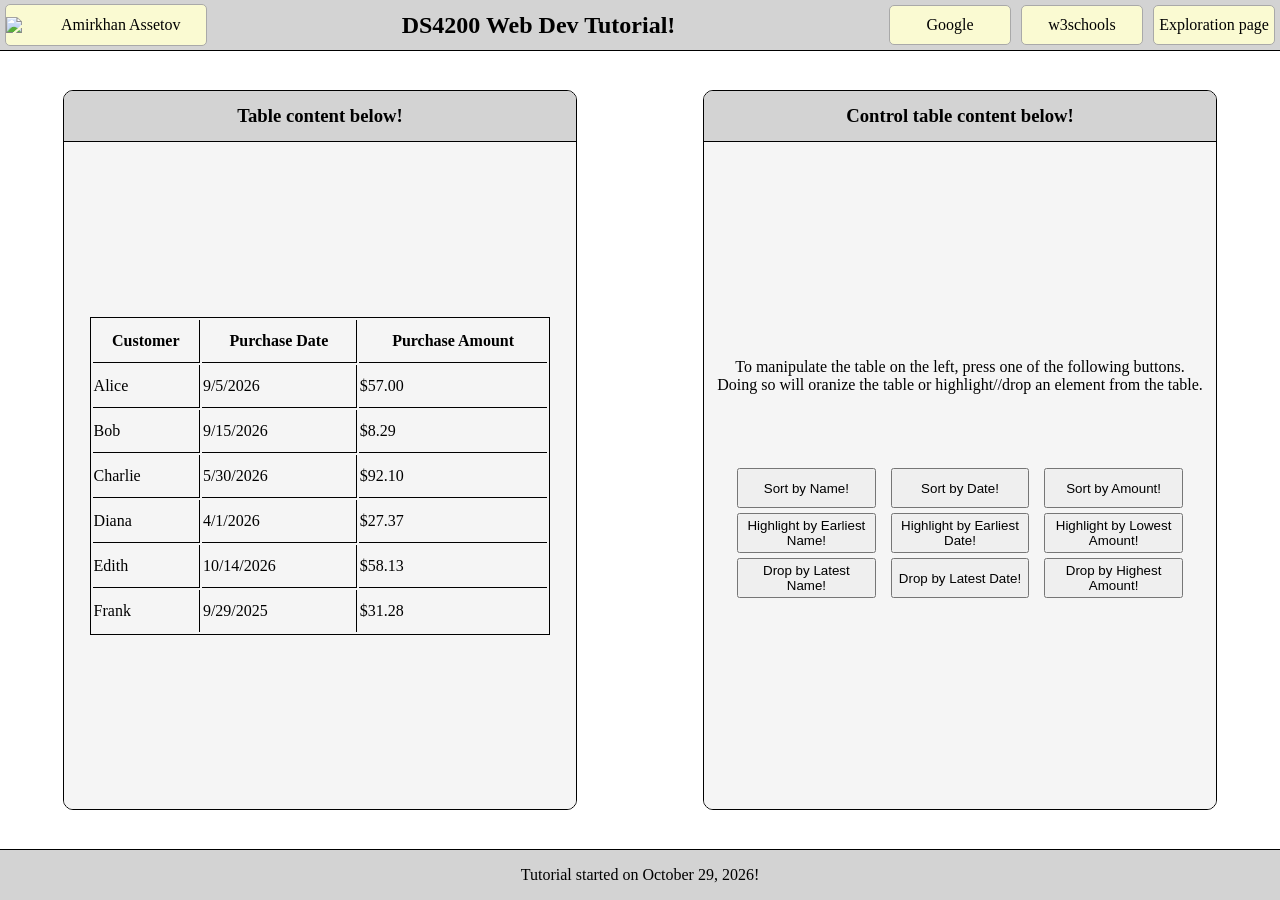
==== index.html @ 77620e51 "completed ICA" ====
<!doctype html>

<html lang="en">
<head>
    <meta charset="utf-8">

    <title>DS4200 Web Dev Tutorial</title>

    <link rel="stylesheet" href="styles.css">
</head>

<body>
    <script src="https://cdn.jsdelivr.net/npm/d3@7"></script>
    <script src="interactivity.js"></script>
    <div id="header" class="header">
        <a href="./index.html" class="container clickable" id="account-container">
            <img src="noun_Hiking_4185384.svg" width="50px">
            <div id="name-container">Amirkhan Assetov</div>
        </a>
        <div class="container" id="title-container">
            <h2>DS4200 Web Dev Tutorial!</h2>
        </div>
        <div class="container" id="pages-container">
            <a class="pages-btn clickable" href="https://www.google.com">
                Google
            </a>
            <a class="pages-btn clickable" href="https://www.w3schools.com/html/">
                w3schools
            </a>
            <a class="pages-btn clickable" href="./exploration.html">
                Exploration page
            </a>
        </div>
    </div>
    <div class="container body-container">
        <div class="container content-container">
            <div class="container content-title">
                <h3>Table content below!</h3>
            </div>
            <div class="container content-body">
                <table id="recordsTable">
                    <thead>
                        <tr>
                            <th>Customer</th>
                            <th>Purchase Date</th>
                            <th class="no-right-border">Purchase Amount</th>
                        </tr>
                    </thead>
                    <tbody>
                        <tr id="67576">
                            <td>Alice</td>
                            <td>9/5/2026</td>
                            <td class="no-right-border">$57.00</td>
                        </tr>
                        <tr id="18400">
                            <td>Bob</td>
                            <td>9/15/2026</td>
                            <td class="no-right-border">$8.29</td>
                        </tr>
                        <tr id="42144">
                            <td>Charlie</td>
                            <td>5/30/2026</td>
                            <td class="no-right-border">$92.10</td>
                        </tr>
                        <tr id="48765">
                            <td>Diana</td>
                            <td>4/1/2026</td>
                            <td class="no-right-border">$27.37</td>
                        </tr>
                        <tr id="33156">
                            <td>Edith</td>
                            <td>10/14/2026</td>
                            <td class="no-right-border">$58.13</td>
                        </tr>
                        <tr id="72226">
                            <td class="no-bottom-border">Frank</td>
                            <td class="no-bottom-border">9/29/2025</td>
                            <td class="no-bottom-border no-right-border">$31.28</td>
                        </tr>
                    </tbody>
                </table>
            </div>
        </div>
        <div class="container content-container">
            <div class="container content-title">
                <h3>Control table content below!</h3>
            </div>
            <div class="container content-body" style="flex-direction: column;">
                <p style="margin: 10px; text-align: center; height: 100px;">To manipulate the table on the left, press one of the following buttons. Doing so will oranize the table or highlight//drop an element from the table.</p>
                <div class="ctrl-btn-container">
                    <button class="ctrl-btn" onmousedown="sort('Name',true);">Sort by Name!</button>
                    <button class="ctrl-btn" onmousedown="sort('Date',true);">Sort by Date!</button>
                    <button class="ctrl-btn" onmousedown="sort('Amount',true);">Sort by Amount!</button> 
                </div>
                <div class="ctrl-btn-container">
                    <button class="ctrl-btn" onmousedown="highlightHighest('Name',true);">Highlight by Earliest Name!</button>
                    <button class="ctrl-btn" onmousedown="highlightHighest('Date',true);">Highlight by Earliest Date!</button>
                    <button class="ctrl-btn" onmousedown="highlightHighest('Amount',true);">Highlight by Lowest Amount!</button> 
                </div>
                <div class="ctrl-btn-container">
                    <button class="ctrl-btn" onmousedown="dropLowest('Name',true);">Drop by Latest Name!</button>
                    <button class="ctrl-btn" onmousedown="dropLowest('Date',true);">Drop by Latest Date!</button>
                    <button class="ctrl-btn" onmousedown="dropLowest('Amount',true);">Drop by Highest Amount!</button> 
                </div>
            </div>
        </div>
    </div>
    
    <div id="footer" class="footer">
        <div>
            Tutorial started on October 29, 2026!
        </div>
    </div>
</body>
</html>
---- styles.css ----
/* NEW CSS BELOW */

/* Add styling to the title */

/* Custom fonts/cohesive color scheme/custom margins and padding */
.new-container{
    flex-direction: column;
    height: 80%;
    width: 40%;
    border: 1px solid black;
}

.new-content-title{
    height: 50px;
    width: 100%;
    background-color: darkgray;
    border-bottom: 1px solid black;
}

.new-content-body{
    width: 70%;
    flex-grow: 1;
}

.center-content {
    display: flex;
    justify-content: center;
    align-items: center;
}
.fancy-title {
    font-family: cursive;
    text-decoration: underline;
}

/* OLD CSS BELOW */

body{
    margin: 0;
    padding: 0;
}

a{
    all: initial;
}

#header{
    width: 100vw;
    height: 50px;
    background-color: lightgray;
    display: flex;
    flex-direction: row;
    justify-content: center;
    align-items: center;
    border-bottom: black 1px solid;

}


#footer{
    width: 100vw;
    height: 50px;
    background-color: lightgray;
    display: flex;
    text-align: center;
    justify-content: center;
    align-items: center;
    border-top: black 1px solid;
}

.container{
    display: flex;
    flex-direction: row;
    height: calc(50px - 10px);
    width: 150px;
    align-items: center;
    justify-content: center;
}

.body-container{
    width: 100vw;
    height: calc(100vh - 102px);
    justify-content: space-around;
}




.no-bottom-border{
    border-bottom: none;
}

.no-right-border{
    border-right: none;
}



.ctrl-btn{
    width: 30%;
    height: 40px;
}

.ctrl-btn-container{
    width: 90%;
    margin-bottom: 5px;
    display: flex;
    justify-content: space-around;
}

/* Content that will be added */

table {
    border: 1px solid black;
}

table{
    width: 90%
}

th, td{
    height: 40px;
    border-bottom: 1px black solid;
    border-right: 1px black solid;
}

.highlighter{
    background: lightgreen;
}

.content-container{
    width: 40%;
    height: 90%;
    overflow: auto;
    border-radius: 10px;
    padding: 0;
    flex-direction: column;
    justify-content: start;
    border: 1px solid black;
}

.content-title{
    width: 100%;
    height: 50px;
    background-color: lightgray;
    border-bottom: black 1px solid;
}

.content-body{
    background-color: whitesmoke;
    width: 100%;
    height: calc(100% - 50px);
    overflow: auto;
    justify-content: center;
    align-items: center;
}

.pages-btn{
    margin-left: 10px;
    width: 120px;
    padding: 10px 0;
    background-color: lightgoldenrodyellow;
    text-align: center;
    border-radius: 5px;
}

.clickable{
    border: 1px solid darkgray;
}

.clickable:hover{
    background-color: darkgray!important;
    cursor: pointer;
}

#account-container{
    background-color: lightgoldenrodyellow;
    width: 200px;
    border-radius: 5px;
    margin-left: 5px;
    justify-content: start;
}

#name-container{
    margin-left: 5px;
}

#title-container{
    flex-grow: 1;
}

#pages-container{
    justify-content: right;
    margin: 5px;
    width: 400px;
}
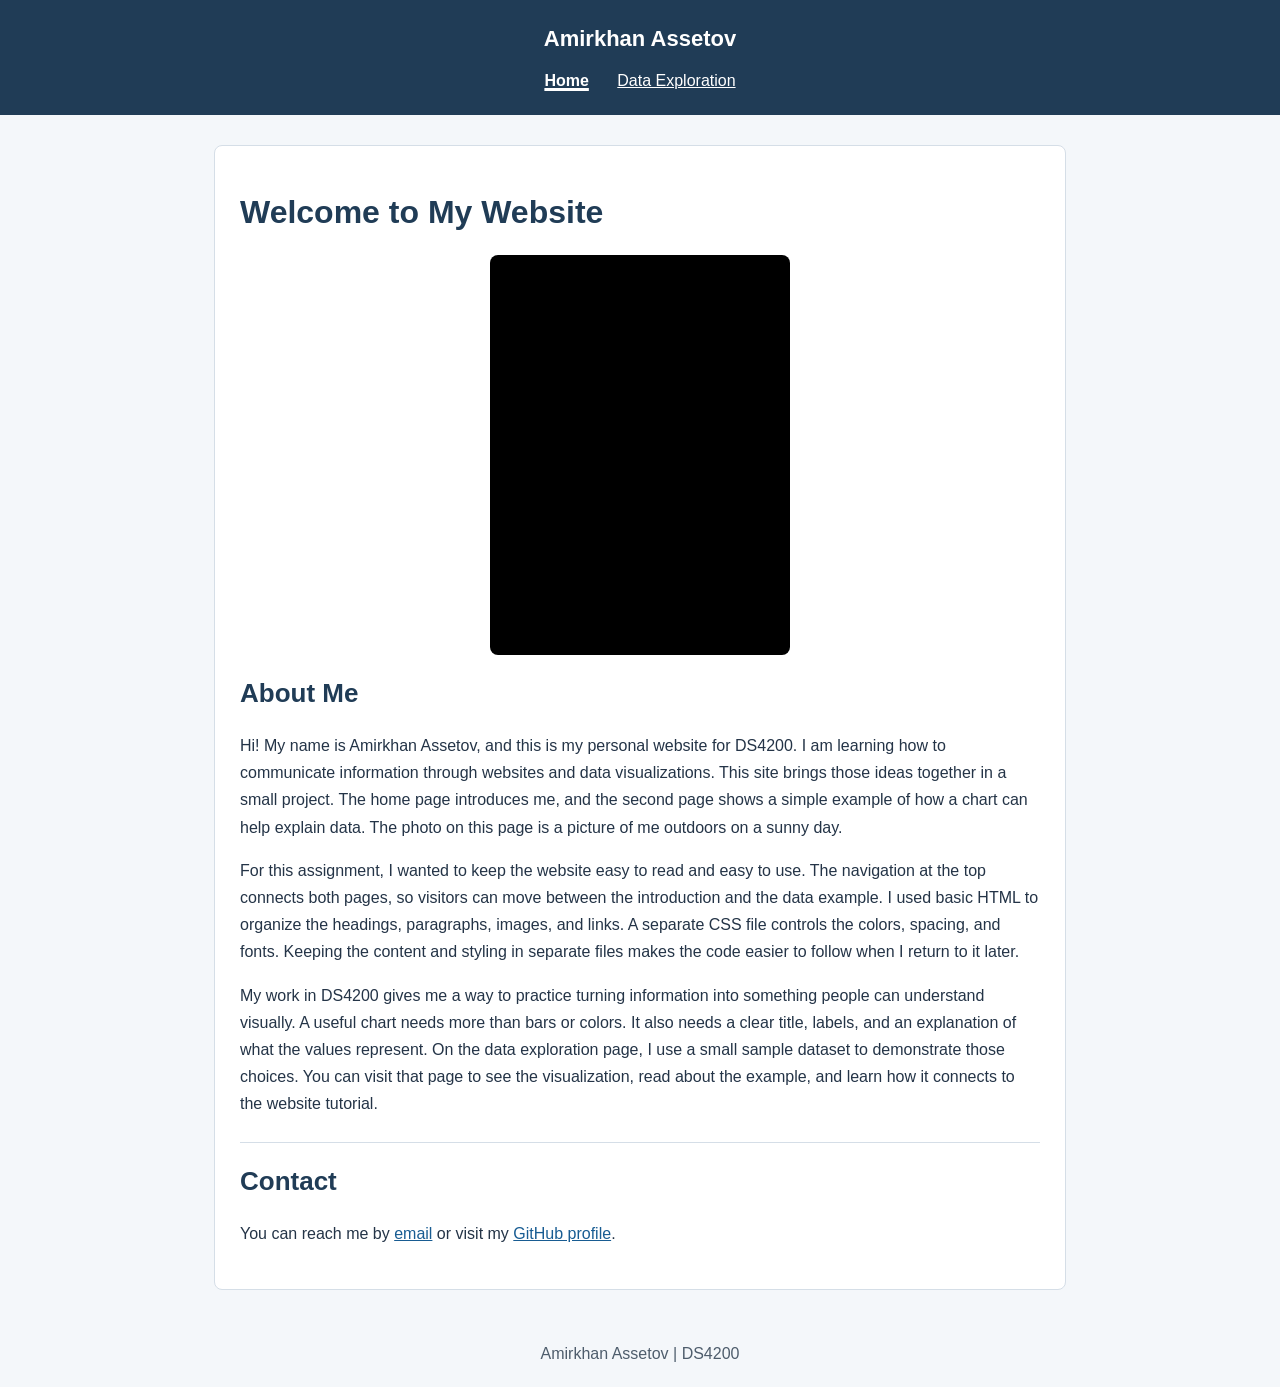
==== commit a85c96d8: "Create simple personal website for DS4200 homework 7" ====
--- a/index.html
+++ b/index.html
@@ -1,115 +1,31 @@
 <!doctype html>
-
 <html lang="en">
 <head>
     <meta charset="utf-8">
-
-    <title>DS4200 Web Dev Tutorial</title>
-
+    <meta name="viewport" content="width=device-width, initial-scale=1">
+    <title>About Me | Amirkhan Assetov</title>
     <link rel="stylesheet" href="styles.css">
 </head>
-
 <body>
-    <script src="https://cdn.jsdelivr.net/npm/d3@7"></script>
-    <script src="interactivity.js"></script>
-    <div id="header" class="header">
-        <a href="./index.html" class="container clickable" id="account-container">
-            <img src="noun_Hiking_4185384.svg" width="50px">
-            <div id="name-container">Amirkhan Assetov</div>
-        </a>
-        <div class="container" id="title-container">
-            <h2>DS4200 Web Dev Tutorial!</h2>
-        </div>
-        <div class="container" id="pages-container">
-            <a class="pages-btn clickable" href="https://www.google.com">
-                Google
-            </a>
-            <a class="pages-btn clickable" href="https://www.w3schools.com/html/">
-                w3schools
-            </a>
-            <a class="pages-btn clickable" href="./exploration.html">
-                Exploration page
-            </a>
-        </div>
-    </div>
-    <div class="container body-container">
-        <div class="container content-container">
-            <div class="container content-title">
-                <h3>Table content below!</h3>
-            </div>
-            <div class="container content-body">
-                <table id="recordsTable">
-                    <thead>
-                        <tr>
-                            <th>Customer</th>
-                            <th>Purchase Date</th>
-                            <th class="no-right-border">Purchase Amount</th>
-                        </tr>
-                    </thead>
-                    <tbody>
-                        <tr id="67576">
-                            <td>Alice</td>
-                            <td>9/5/2026</td>
-                            <td class="no-right-border">$57.00</td>
-                        </tr>
-                        <tr id="18400">
-                            <td>Bob</td>
-                            <td>9/15/2026</td>
-                            <td class="no-right-border">$8.29</td>
-                        </tr>
-                        <tr id="42144">
-                            <td>Charlie</td>
-                            <td>5/30/2026</td>
-                            <td class="no-right-border">$92.10</td>
-                        </tr>
-                        <tr id="48765">
-                            <td>Diana</td>
-                            <td>4/1/2026</td>
-                            <td class="no-right-border">$27.37</td>
-                        </tr>
-                        <tr id="33156">
-                            <td>Edith</td>
-                            <td>10/14/2026</td>
-                            <td class="no-right-border">$58.13</td>
-                        </tr>
-                        <tr id="72226">
-                            <td class="no-bottom-border">Frank</td>
-                            <td class="no-bottom-border">9/29/2025</td>
-                            <td class="no-bottom-border no-right-border">$31.28</td>
-                        </tr>
-                    </tbody>
-                </table>
-            </div>
-        </div>
-        <div class="container content-container">
-            <div class="container content-title">
-                <h3>Control table content below!</h3>
-            </div>
-            <div class="container content-body" style="flex-direction: column;">
-                <p style="margin: 10px; text-align: center; height: 100px;">To manipulate the table on the left, press one of the following buttons. Doing so will oranize the table or highlight//drop an element from the table.</p>
-                <div class="ctrl-btn-container">
-                    <button class="ctrl-btn" onmousedown="sort('Name',true);">Sort by Name!</button>
-                    <button class="ctrl-btn" onmousedown="sort('Date',true);">Sort by Date!</button>
-                    <button class="ctrl-btn" onmousedown="sort('Amount',true);">Sort by Amount!</button> 
-                </div>
-                <div class="ctrl-btn-container">
-                    <button class="ctrl-btn" onmousedown="highlightHighest('Name',true);">Highlight by Earliest Name!</button>
-                    <button class="ctrl-btn" onmousedown="highlightHighest('Date',true);">Highlight by Earliest Date!</button>
-                    <button class="ctrl-btn" onmousedown="highlightHighest('Amount',true);">Highlight by Lowest Amount!</button> 
-                </div>
-                <div class="ctrl-btn-container">
-                    <button class="ctrl-btn" onmousedown="dropLowest('Name',true);">Drop by Latest Name!</button>
-                    <button class="ctrl-btn" onmousedown="dropLowest('Date',true);">Drop by Latest Date!</button>
-                    <button class="ctrl-btn" onmousedown="dropLowest('Amount',true);">Drop by Highest Amount!</button> 
-                </div>
-            </div>
-        </div>
-    </div>
-    
-    <div id="footer" class="footer">
-        <div>
-            Tutorial started on October 29, 2026!
-        </div>
-    </div>
+    <header>
+        <p class="site-name">Amirkhan Assetov</p>
+        <nav aria-label="Main navigation">
+            <a href="index.html" aria-current="page">Home</a>
+            <a href="exploration.html">Data Exploration</a>
+        </nav>
+    </header>
+    <main>
+        <h1>Welcome to My Website</h1>
+        <img class="portrait" src="photo.jpg" alt="Amirkhan Assetov standing on a sunny lawn in front of a campus building.">
+        <h2>About Me</h2>
+        <p>Hi! My name is Amirkhan Assetov, and this is my personal website for DS4200. I am learning how to communicate information through websites and data visualizations. This site brings those ideas together in a small project. The home page introduces me, and the second page shows a simple example of how a chart can help explain data. The photo on this page is a picture of me outdoors on a sunny day.</p>
+        <p>For this assignment, I wanted to keep the website easy to read and easy to use. The navigation at the top connects both pages, so visitors can move between the introduction and the data example. I used basic HTML to organize the headings, paragraphs, images, and links. A separate CSS file controls the colors, spacing, and fonts. Keeping the content and styling in separate files makes the code easier to follow when I return to it later.</p>
+        <p>My work in DS4200 gives me a way to practice turning information into something people can understand visually. A useful chart needs more than bars or colors. It also needs a clear title, labels, and an explanation of what the values represent. On the data exploration page, I use a small sample dataset to demonstrate those choices. You can visit that page to see the visualization, read about the example, and learn how it connects to the website tutorial.</p>
+        <section id="contact">
+            <h2>Contact</h2>
+            <p>You can reach me by <a href="mailto:amirkhanassetov@gmail.com">email</a> or visit my <a href="https://github.com/amigo7182">GitHub profile</a>.</p>
+        </section>
+    </main>
+    <footer>Amirkhan Assetov | DS4200</footer>
 </body>
-</html>+</html>
--- a/styles.css
+++ b/styles.css
@@ -1,195 +1,74 @@
-/* NEW CSS BELOW */
-
-/* Add styling to the title */
-
-/* Custom fonts/cohesive color scheme/custom margins and padding */
-.new-container{
-    flex-direction: column;
-    height: 80%;
-    width: 40%;
-    border: 1px solid black;
+body {
+    margin: 0;
+    background-color: #f4f7fa;
+    color: #243447;
+    font-family: Arial, sans-serif;
+    line-height: 1.7;
 }
 
-.new-content-title{
-    height: 50px;
-    width: 100%;
-    background-color: darkgray;
-    border-bottom: 1px solid black;
+header {
+    background-color: #203c56;
+    color: white;
+    padding: 20px;
+    text-align: center;
 }
 
-.new-content-body{
-    width: 70%;
-    flex-grow: 1;
+.site-name {
+    margin: 0 0 10px;
+    font-size: 22px;
+    font-weight: bold;
 }
 
-.center-content {
-    display: flex;
-    justify-content: center;
-    align-items: center;
-}
-.fancy-title {
-    font-family: cursive;
-    text-decoration: underline;
+nav a {
+    color: white;
+    margin: 0 12px;
 }
 
-/* OLD CSS BELOW */
-
-body{
-    margin: 0;
-    padding: 0;
+nav a[aria-current="page"] {
+    font-weight: bold;
+    text-decoration-thickness: 3px;
 }
 
-a{
-    all: initial;
+main {
+    max-width: 800px;
+    margin: 30px auto;
+    padding: 25px;
+    background-color: white;
+    border: 1px solid #d5dee7;
+    border-radius: 8px;
 }
 
-#header{
-    width: 100vw;
-    height: 50px;
-    background-color: lightgray;
-    display: flex;
-    flex-direction: row;
-    justify-content: center;
-    align-items: center;
-    border-bottom: black 1px solid;
-
+h1, h2, h3 {
+    color: #203c56;
+    line-height: 1.3;
 }
 
+h1 { font-size: 32px; }
+h2 { font-size: 26px; }
+h3 { font-size: 20px; }
 
-#footer{
-    width: 100vw;
-    height: 50px;
-    background-color: lightgray;
-    display: flex;
-    text-align: center;
-    justify-content: center;
-    align-items: center;
-    border-top: black 1px solid;
+a { color: #185c92; }
+a:hover { text-decoration-thickness: 3px; }
+a:focus-visible { outline: 3px solid #d79520; outline-offset: 4px; }
+
+.portrait {
+    display: block;
+    width: 300px;
+    max-width: 100%;
+    height: auto;
+    margin: 20px auto;
+    border-radius: 8px;
 }
 
-.container{
-    display: flex;
-    flex-direction: row;
-    height: calc(50px - 10px);
-    width: 150px;
-    align-items: center;
-    justify-content: center;
+figure { margin: 25px 0; }
+.chart-image { display: block; max-width: 100%; height: auto; margin: auto; }
+figcaption, .caption { font-size: 14px; color: #4e5d6c; }
+figcaption { text-align: center; }
+#chart svg { display: block; width: 100%; height: auto; }
+#contact { border-top: 1px solid #d5dee7; margin-top: 25px; }
+footer { text-align: center; padding: 20px; color: #4e5d6c; }
+
+@media (max-width: 600px) {
+    main { margin: 15px; padding: 18px; }
+    h1 { font-size: 28px; }
 }
-
-.body-container{
-    width: 100vw;
-    height: calc(100vh - 102px);
-    justify-content: space-around;
-}
-
-
-
-
-.no-bottom-border{
-    border-bottom: none;
-}
-
-.no-right-border{
-    border-right: none;
-}
-
-
-
-.ctrl-btn{
-    width: 30%;
-    height: 40px;
-}
-
-.ctrl-btn-container{
-    width: 90%;
-    margin-bottom: 5px;
-    display: flex;
-    justify-content: space-around;
-}
-
-/* Content that will be added */
-
-table {
-    border: 1px solid black;
-}
-
-table{
-    width: 90%
-}
-
-th, td{
-    height: 40px;
-    border-bottom: 1px black solid;
-    border-right: 1px black solid;
-}
-
-.highlighter{
-    background: lightgreen;
-}
-
-.content-container{
-    width: 40%;
-    height: 90%;
-    overflow: auto;
-    border-radius: 10px;
-    padding: 0;
-    flex-direction: column;
-    justify-content: start;
-    border: 1px solid black;
-}
-
-.content-title{
-    width: 100%;
-    height: 50px;
-    background-color: lightgray;
-    border-bottom: black 1px solid;
-}
-
-.content-body{
-    background-color: whitesmoke;
-    width: 100%;
-    height: calc(100% - 50px);
-    overflow: auto;
-    justify-content: center;
-    align-items: center;
-}
-
-.pages-btn{
-    margin-left: 10px;
-    width: 120px;
-    padding: 10px 0;
-    background-color: lightgoldenrodyellow;
-    text-align: center;
-    border-radius: 5px;
-}
-
-.clickable{
-    border: 1px solid darkgray;
-}
-
-.clickable:hover{
-    background-color: darkgray!important;
-    cursor: pointer;
-}
-
-#account-container{
-    background-color: lightgoldenrodyellow;
-    width: 200px;
-    border-radius: 5px;
-    margin-left: 5px;
-    justify-content: start;
-}
-
-#name-container{
-    margin-left: 5px;
-}
-
-#title-container{
-    flex-grow: 1;
-}
-
-#pages-container{
-    justify-content: right;
-    margin: 5px;
-    width: 400px;
-}
